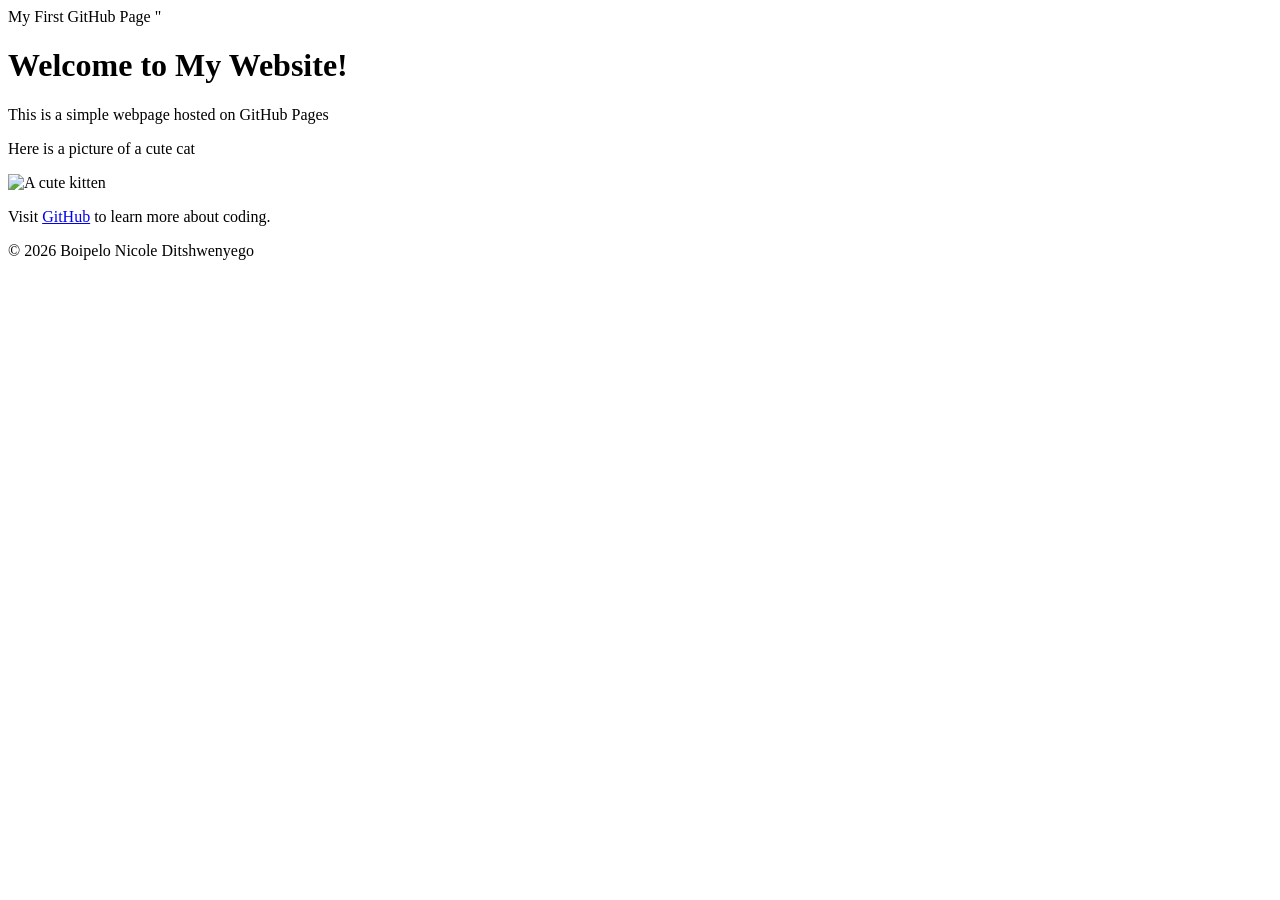
==== index.html @ 5313749a "Initial commit: Added simple HTML page" ====
<!DOCTYPE html>
<html lang="'en"
<head>
    <meta charset="UTF-8"
    <meta name="viewpoint" content="width=device-width, initial-scale=1.O"
    <title>My First GitHub Page</title>
</head>"
<body>
    <header>
        <h1>Welcome to My Website!</h1>
    </header>

    <main> 
        <p>This is a simple webpage hosted on GitHub Pages</p>
        <p>Here is a picture of a cute cat</p>
        <img src="https://placekitten.com/200/300" alt="A cute kitten">
        <p>Visit <a href="/p>https://github.com">GitHub</a> to learn more about coding.</p>
    </main>

    <footer>
        <p>&copy; 2026 Boipelo Nicole Ditshwenyego</p>

    </footer>
    </body>
    </html>
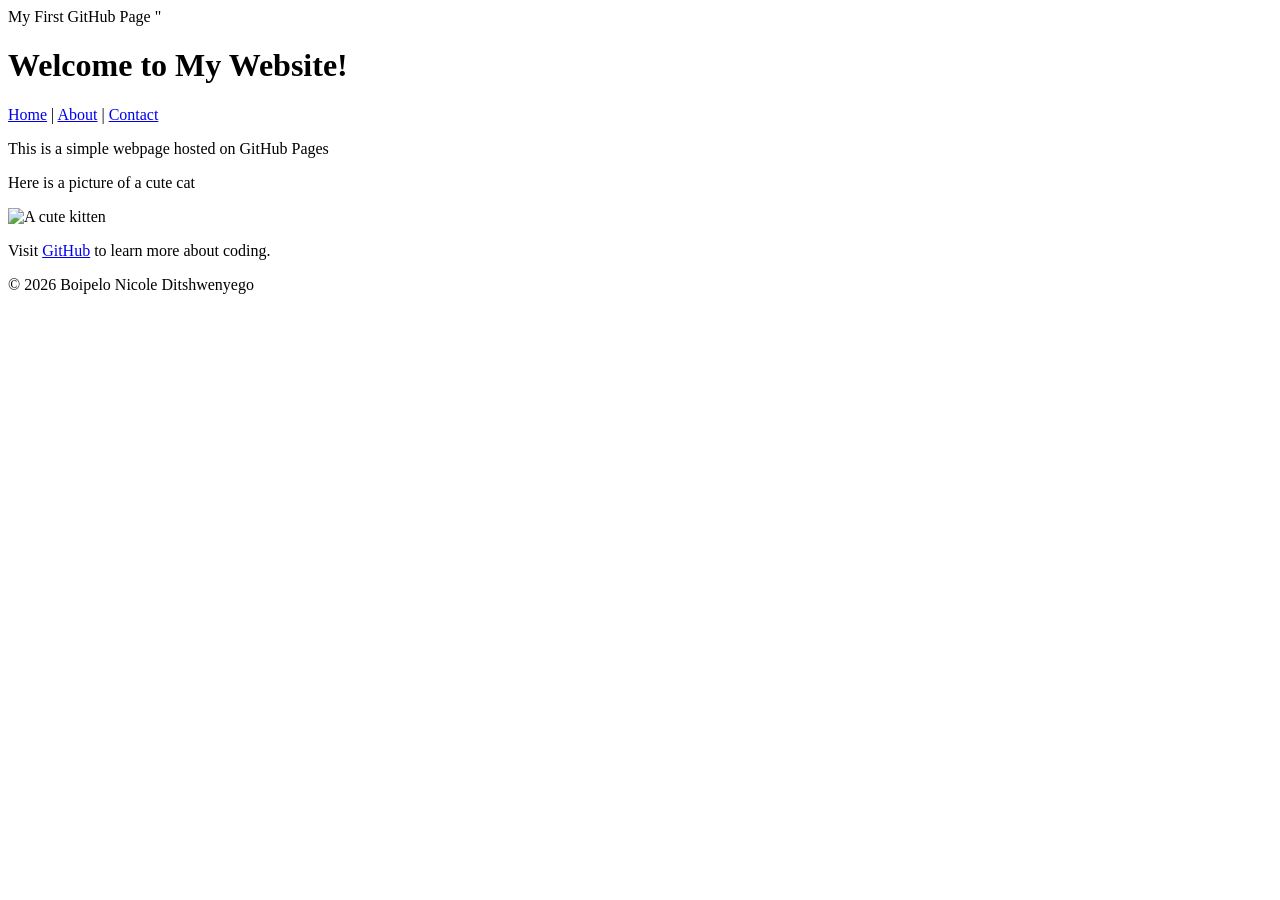
==== commit f07ad0b7: "Added About and Contct pages with navigation" ====
--- a/index.html
+++ b/index.html
@@ -8,12 +8,18 @@
 <body>
     <header>
         <h1>Welcome to My Website!</h1>
+        <nav>
+            <a href="index.html">Home</a> |
+            <a href="about.html">About</a> |
+
+            <a href="contact.html">Contact</a>
+        </nav>
     </header>
 
     <main> 
         <p>This is a simple webpage hosted on GitHub Pages</p>
         <p>Here is a picture of a cute cat</p>
-        <img src="https://placekitten.com/200/300" alt="A cute kitten">
+        <img src="C:\Users\bida25-104\OneDrive - Botswana Accountancy College\BOIPELO WEB\cat2.webp"" alt="A cute kitten">
         <p>Visit <a href="/p>https://github.com">GitHub</a> to learn more about coding.</p>
     </main>
 
@@ -22,4 +28,6 @@
 
     </footer>
     </body>
-    </html>+    </html>
+
+  
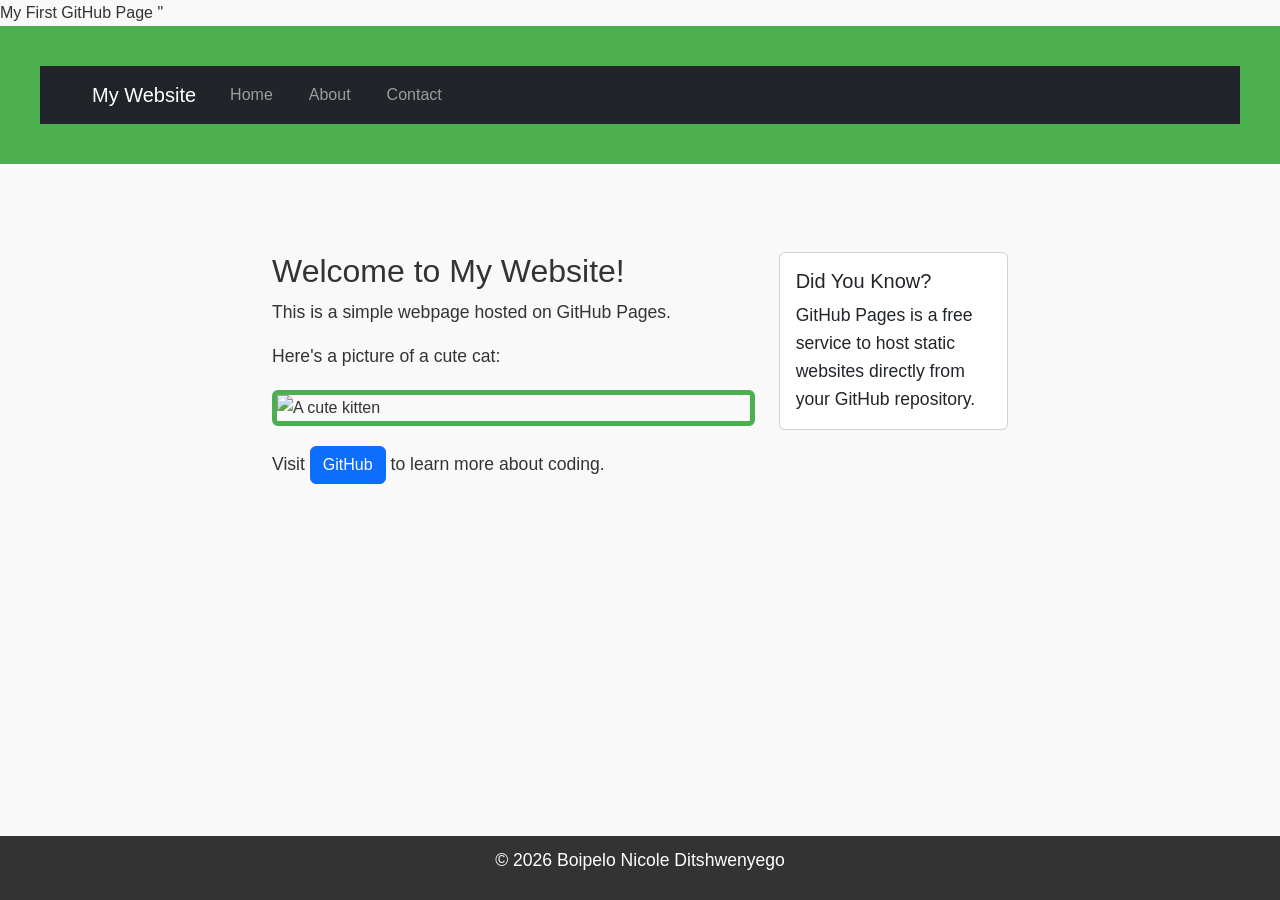
==== commit 9c5954dd: "Added Bootstrap framework for styling and layout" ====
--- a/index.html
+++ b/index.html
@@ -4,29 +4,71 @@
     <meta charset="UTF-8"
     <meta name="viewpoint" content="width=device-width, initial-scale=1.O"
     <title>My First GitHub Page</title>
-</head>"
+   
+
+<!-- Bootstrap CSS -->
+<link href="https://cdn.jsdelivr.net/npm/bootstrap@5.3.0/dist/css/bootstrap.min.css" rel="stylesheet">
+<!--Custom CSS-->
+ <link rel="stylesheet" href="styles.css">
+
+ </head>"
+
 <body>
     <header>
-        <h1>Welcome to My Website!</h1>
-        <nav>
-            <a href="index.html">Home</a> |
-            <a href="about.html">About</a> |
-
-            <a href="contact.html">Contact</a>
-        </nav>
+        <header>
+  <nav class="navbar navbar-expand-lg navbar-dark bg-dark">
+    <div class="container">
+      <a class="navbar-brand" href="index.html">My Website</a>
+      <button class="navbar-toggler" type="button" data-bs-toggle="collapse" data-bs-target="#navbarNav">
+        <span class="navbar-toggler-icon"></span>
+      </button>
+      <div class="collapse navbar-collapse" id="navbarNav">
+        <ul class="navbar-nav">
+          <li class="nav-item">
+            <a class="nav-link" href="index.html">Home</a>
+          </li>
+          <li class="nav-item">
+            <a class="nav-link" href="about.html">About</a>
+          </li>
+          <li class="nav-item">
+            <a class="nav-link" href="contact.html">Contact</a>
+          </li>
+        </ul>
+      </div>
+    </div>
+  </nav>
+</header>
     </header>
 
     <main> 
-        <p>This is a simple webpage hosted on GitHub Pages</p>
-        <p>Here is a picture of a cute cat</p>
-        <img src="C:\Users\bida25-104\OneDrive - Botswana Accountancy College\BOIPELO WEB\cat2.webp"" alt="A cute kitten">
-        <p>Visit <a href="/p>https://github.com">GitHub</a> to learn more about coding.</p>
+       <main class="container my-5">
+  <div class="row">
+    <div class="col-md-8">
+      <h2>Welcome to My Website!</h2>
+      <p>This is a simple webpage hosted on GitHub Pages.</p>
+      <p>Here's a picture of a cute cat:</p>
+      <img src="https://placekitten.com/200/300" alt="A cute kitten" class="img-fluid rounded">
+      <p class="mt-3">Visit <a href="https://github.com" class="btn btn-primary">GitHub</a> to learn more about coding.</p>
+    </div>
+    <div class="col-md-4">
+      <div class="card">
+        <div class="card-body">
+          <h5 class="card-title">Did You Know?</h5>
+          <p class="card-text">GitHub Pages is a free service to host static websites directly from your GitHub repository.</p>
+        </div>
+      </div>
+    </div>
+  </div>
+</main>
     </main>
 
     <footer>
         <p>&copy; 2026 Boipelo Nicole Ditshwenyego</p>
 
     </footer>
+    <!-- Bootstrap JS and dependencies -->
+<script src="https://cdn.jsdelivr.net/npm/@popperjs/core@2.11.6/dist/umd/popper.min.js"></script>
+<script src="https://cdn.jsdelivr.net/npm/bootstrap@5.3.0/dist/js/bootstrap.min.js"></script>
     </body>
     </html>
 
--- a/styles.css
+++ b/styles.css
@@ -0,0 +1,130 @@
+body {
+
+font-family: Arial, sans-serif;
+
+color: #333;
+
+background-color: #f9f9f9;
+
+margin: 0;
+
+padding: 0;
+
+line-height: 1.6;
+
+}
+
+header {
+
+background-color: #4CAF50;
+
+color: white;
+
+padding: 20px;
+
+text-align: center;
+
+}
+
+
+header h1 {
+
+margin: 0;
+
+}
+
+
+nav a {
+
+color: white;
+
+text-decoration: none;
+
+margin: 0 10px;
+
+}
+
+
+nav a:hover {
+
+text-decoration: underline;
+
+}
+
+main {
+
+padding: 20px;
+
+max-width: 800px;
+
+margin: 0 auto;
+
+}
+
+
+main img {
+
+max-width: 100%;
+
+height: auto;
+
+display: block;
+
+margin: 20px 0;
+
+}
+
+footer {
+
+background-color: #333;
+
+color: white;
+
+text-align: center;
+
+padding: 10px;
+
+position: fixed;
+
+bottom: 0;
+
+width: 100%;
+
+}
+p {
+
+font-size: 1.1em;
+
+}
+
+
+a {
+
+color: #4CAF50;
+
+text-decoration: none;
+
+}
+
+
+a:hover {
+
+text-decoration: underline;
+
+}
+
+img {
+
+border: 5px solid #4CAF50;
+
+border-radius: 10px;
+
+}
+
+main a[href^="mailto:"] {
+
+color: #ff5722;
+
+font-weight: bold;
+
+}
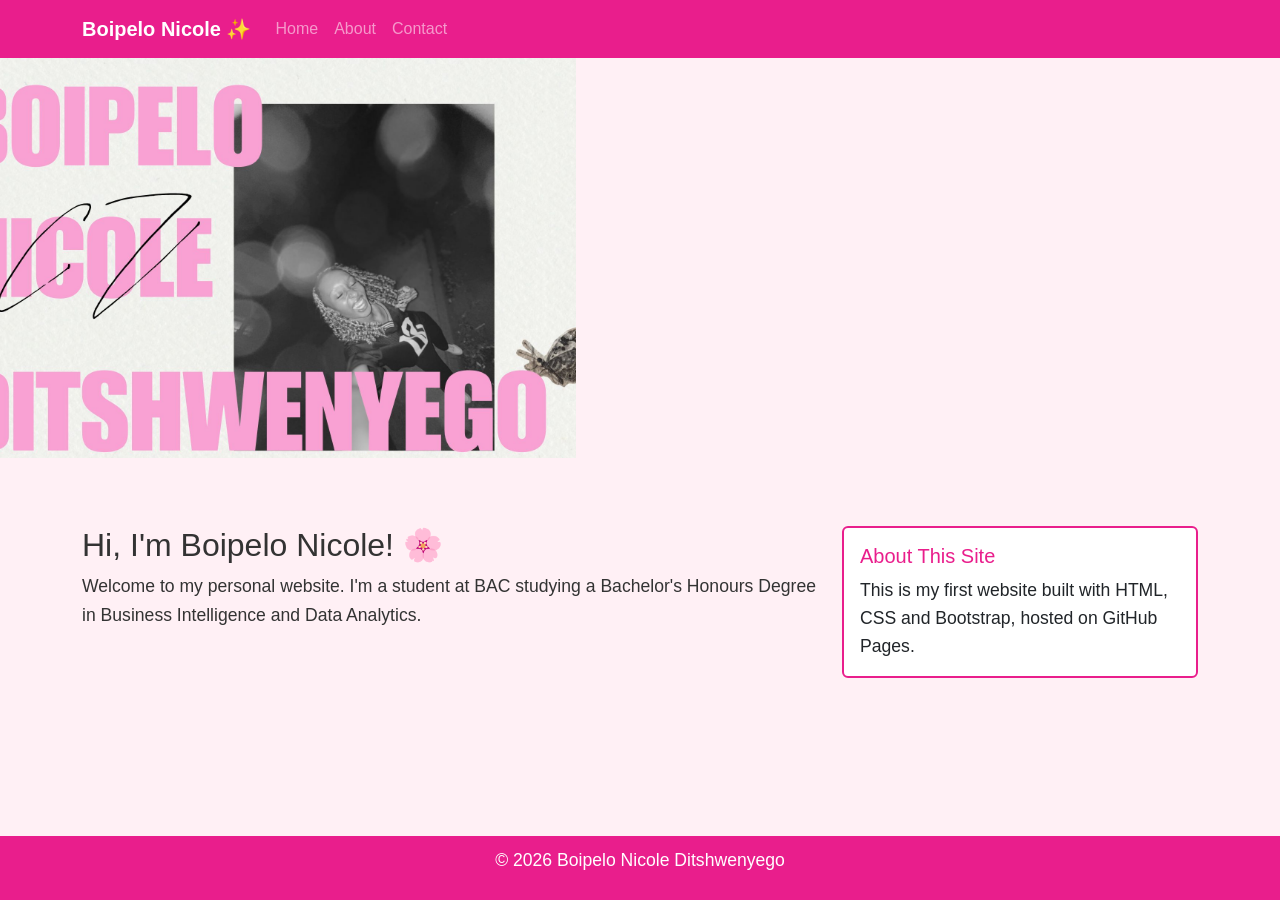
==== commit cfa210c0: "Personalized website with pink theme and photos" ====
--- a/index.html
+++ b/index.html
@@ -1,75 +1,72 @@
 <!DOCTYPE html>
-<html lang="'en"
+
+<html lang="en">
+
 <head>
-    <meta charset="UTF-8"
-    <meta name="viewpoint" content="width=device-width, initial-scale=1.O"
-    <title>My First GitHub Page</title>
-   
-
-<!-- Bootstrap CSS -->
-<link href="https://cdn.jsdelivr.net/npm/bootstrap@5.3.0/dist/css/bootstrap.min.css" rel="stylesheet">
-<!--Custom CSS-->
- <link rel="stylesheet" href="styles.css">
-
- </head>"
+  <meta charset="UTF-8">
+  <meta name="viewport" content="width=device-width, initial-scale=1.0">
+  <title>Boipelo Nicole Ditshwenyego</title>
+  <!-- Bootstrap CSS -->
+  <link href="https://cdn.jsdelivr.net/npm/bootstrap@5.3.0/dist/css/bootstrap.min.css" rel="stylesheet">
+  <!-- Custom CSS -->
+  <link rel="stylesheet" href="styles.css">
+</head>
 
 <body>
-    <header>
-        <header>
-  <nav class="navbar navbar-expand-lg navbar-dark bg-dark">
-    <div class="container">
-      <a class="navbar-brand" href="index.html">My Website</a>
-      <button class="navbar-toggler" type="button" data-bs-toggle="collapse" data-bs-target="#navbarNav">
-        <span class="navbar-toggler-icon"></span>
-      </button>
-      <div class="collapse navbar-collapse" id="navbarNav">
-        <ul class="navbar-nav">
-          <li class="nav-item">
-            <a class="nav-link" href="index.html">Home</a>
-          </li>
-          <li class="nav-item">
-            <a class="nav-link" href="about.html">About</a>
-          </li>
-          <li class="nav-item">
-            <a class="nav-link" href="contact.html">Contact</a>
-          </li>
-        </ul>
+
+  <header>
+    <nav class="navbar navbar-expand-lg navbar-dark">
+      <div class="container">
+        <a class="navbar-brand fw-bold" href="index.html">Boipelo Nicole ✨</a>
+        <button class="navbar-toggler" type="button" data-bs-toggle="collapse" data-bs-target="#navbarNav">
+          <span class="navbar-toggler-icon"></span>
+        </button>
+        <div class="collapse navbar-collapse" id="navbarNav">
+          <ul class="navbar-nav">
+            <li class="nav-item">
+              <a class="nav-link" href="index.html">Home</a>
+            </li>
+            <li class="nav-item">
+              <a class="nav-link" href="about.html">About</a>
+            </li>
+            <li class="nav-item">
+              <a class="nav-link" href="contact.html">Contact</a>
+            </li>
+          </ul>
+        </div>
       </div>
-    </div>
-  </nav>
-</header>
-    </header>
+    </nav>
+  </header>
 
-    <main> 
-       <main class="container my-5">
-  <div class="row">
-    <div class="col-md-8">
-      <h2>Welcome to My Website!</h2>
-      <p>This is a simple webpage hosted on GitHub Pages.</p>
-      <p>Here's a picture of a cute cat:</p>
-      <img src="https://placekitten.com/200/300" alt="A cute kitten" class="img-fluid rounded">
-      <p class="mt-3">Visit <a href="https://github.com" class="btn btn-primary">GitHub</a> to learn more about coding.</p>
-    </div>
-    <div class="col-md-4">
-      <div class="card">
-        <div class="card-body">
-          <h5 class="card-title">Did You Know?</h5>
-          <p class="card-text">GitHub Pages is a free service to host static websites directly from your GitHub repository.</p>
+  <!-- Hero Image -->
+  <div style="width:45%; height: 400px; overflow:hidden;">
+    <img src="cv.jpg" alt="Boipelo Nicole" style="width:100%; height:100%; object-fit:cover; object-position: center top;">
+  </div>
+
+  <main class="container my-5">
+    <div class="row">
+      <div class="col-md-8">
+        <h2>Hi, I'm Boipelo Nicole! 🌸</h2>
+        <p>Welcome to my personal website. I'm a student at BAC studying a Bachelor's Honours Degree in Business Intelligence and Data Analytics.</p>
+      </div>
+      <div class="col-md-4">
+        <div class="card">
+          <div class="card-body">
+            <h5 class="card-title">About This Site</h5>
+            <p class="card-text">This is my first website built with HTML, CSS and Bootstrap, hosted on GitHub Pages.</p>
+          </div>
         </div>
       </div>
     </div>
-  </div>
-</main>
-    </main>
+  </main>
 
-    <footer>
-        <p>&copy; 2026 Boipelo Nicole Ditshwenyego</p>
+  <footer>
+    <p>&copy; 2026 Boipelo Nicole Ditshwenyego</p>
+  </footer>
 
-    </footer>
-    <!-- Bootstrap JS and dependencies -->
-<script src="https://cdn.jsdelivr.net/npm/@popperjs/core@2.11.6/dist/umd/popper.min.js"></script>
-<script src="https://cdn.jsdelivr.net/npm/bootstrap@5.3.0/dist/js/bootstrap.min.js"></script>
-    </body>
-    </html>
+  <!-- Bootstrap JS and dependencies -->
+  <script src="https://cdn.jsdelivr.net/npm/@popperjs/core@2.11.6/dist/umd/popper.min.js"></script>
+  <script src="https://cdn.jsdelivr.net/npm/bootstrap@5.3.0/dist/js/bootstrap.min.js"></script>
+</body>
 
-  
+</html>
--- a/styles.css
+++ b/styles.css
@@ -1,130 +1,67 @@
+/* Global Body Styles */
 body {
-
-font-family: Arial, sans-serif;
-
-color: #333;
-
-background-color: #f9f9f9;
-
-margin: 0;
-
-padding: 0;
-
-line-height: 1.6;
-
+  font-family: Arial, sans-serif;
+  color: #333;
+  background-color: #fff0f5;
+  margin: 0;
+  padding: 0;
+  line-height: 1.6;
 }
 
-header {
-
-background-color: #4CAF50;
-
-color: white;
-
-padding: 20px;
-
-text-align: center;
-
+/* Navbar custom color */
+.navbar {
+  background-color: #e91e8c !important;
 }
 
-
-header h1 {
-
-margin: 0;
-
+/* Main Content */
+main {
+  padding: 20px;
+  max-width: 800px;
+  margin: 0 auto;
 }
 
-
-nav a {
-
-color: white;
-
-text-decoration: none;
-
-margin: 0 10px;
-
+/* Footer */
+footer {
+  background-color: #e91e8c;
+  color: white;
+  text-align: center;
+  padding: 10px;
+  position: fixed;
+  bottom: 0;
+  width: 100%;
 }
 
-
-nav a:hover {
-
-text-decoration: underline;
-
+/* Paragraph Styles */
+p {
+  font-size: 1.1em;
 }
 
-main {
-
-padding: 20px;
-
-max-width: 800px;
-
-margin: 0 auto;
-
+/* Link Styles */
+a {
+  color: #e91e8c;
+  text-decoration: none;
 }
 
-
-main img {
-
-max-width: 100%;
-
-height: auto;
-
-display: block;
-
-margin: 20px 0;
-
+a:hover {
+  text-decoration: underline;
 }
 
-footer {
-
-background-color: #333;
-
-color: white;
-
-text-align: center;
-
-padding: 10px;
-
-position: fixed;
-
-bottom: 0;
-
-width: 100%;
-
-}
-p {
-
-font-size: 1.1em;
-
+/* Profile photo */
+.profile-photo {
+  width: 200px;
+  height: 200px;
+  object-fit: cover;
+  border-radius: 50%;
+  border: 5px solid #e91e8c;
+  display: block;
+  margin: 0 auto 20px auto;
 }
 
-
-a {
-
-color: #4CAF50;
-
-text-decoration: none;
-
+/* Card pink accent */
+.card {
+  border: 2px solid #e91e8c;
 }
 
-
-a:hover {
-
-text-decoration: underline;
-
-}
-
-img {
-
-border: 5px solid #4CAF50;
-
-border-radius: 10px;
-
-}
-
-main a[href^="mailto:"] {
-
-color: #ff5722;
-
-font-weight: bold;
-
+.card-title {
+  color: #e91e8c;
 }
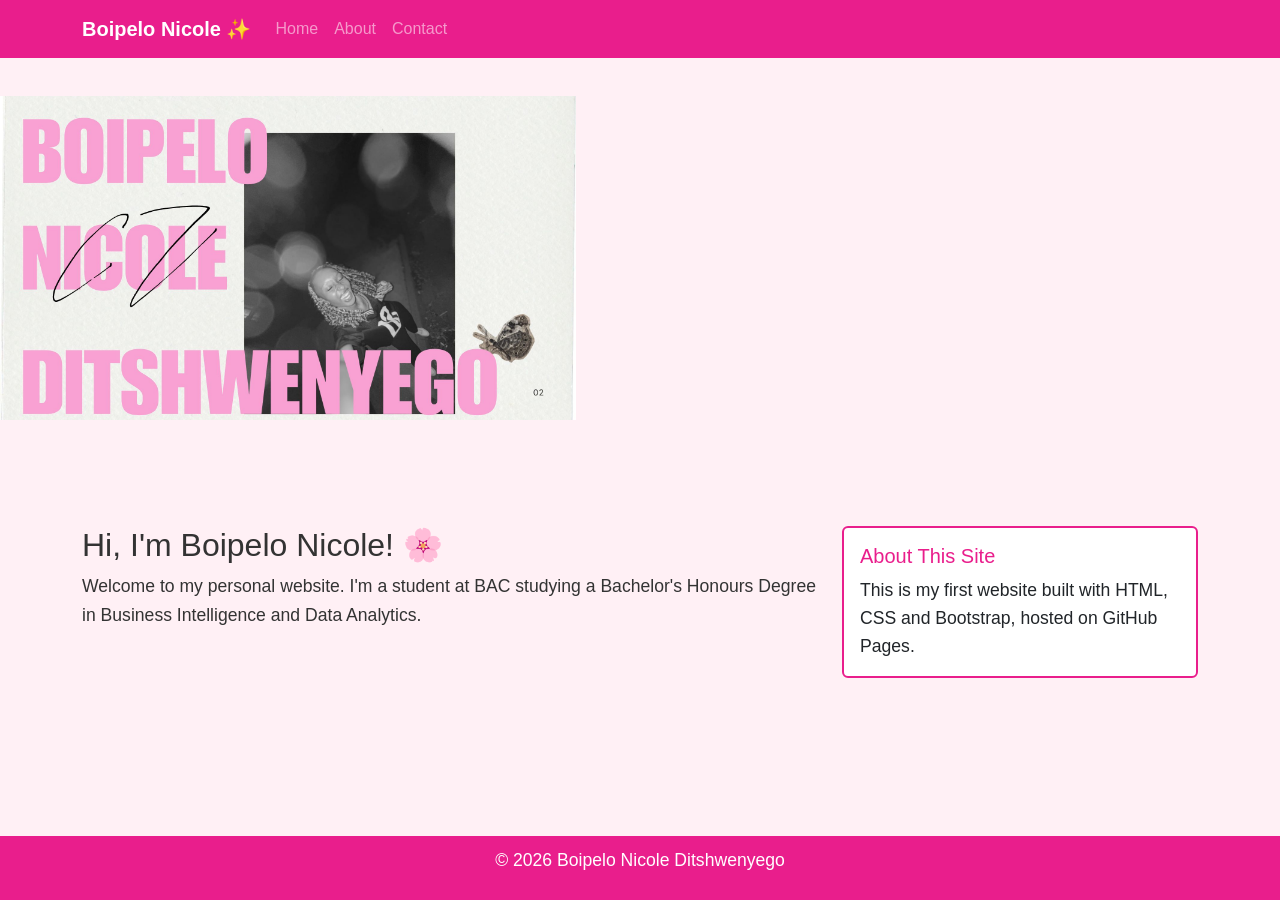
==== commit f362beb9: "Fixed image positioning for mobile" ====
--- a/index.html
+++ b/index.html
@@ -40,7 +40,7 @@
 
   <!-- Hero Image -->
   <div style="width:45%; height: 400px; overflow:hidden;">
-    <img src="cv.jpg" alt="Boipelo Nicole" style="width:100%; height:100%; object-fit:cover; object-position: center top;">
+    <img src="cv.jpg" alt="Boipelo Nicole" style="width:100%; height:100%; object-fit:contain; object-position: center center; background-color: #fff0f5;">
   </div>
 
   <main class="container my-5">
